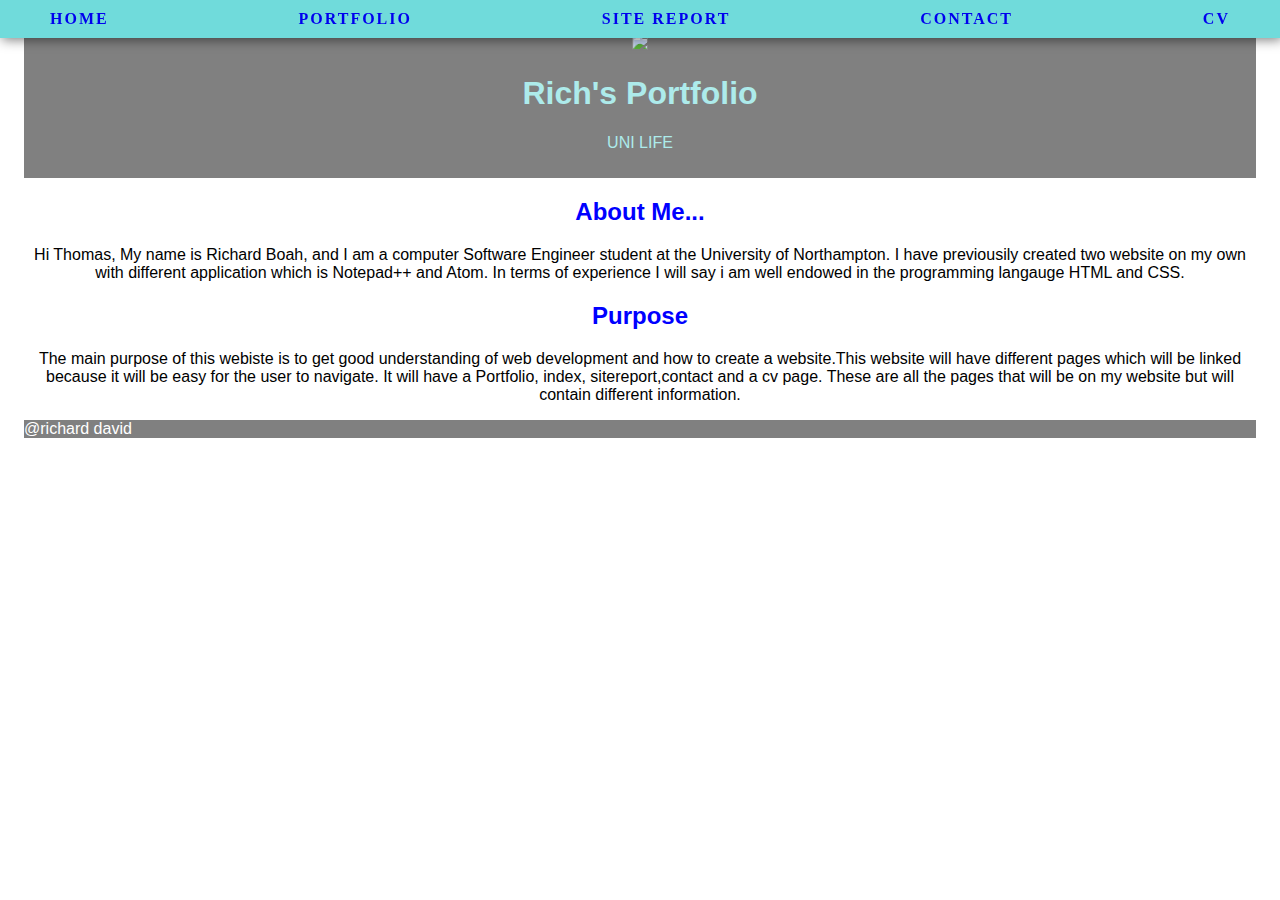
==== index.html @ e3e8862f "h2" ====
<!DOCTYPE html>
<html lang= "en">
<head>

     <title> Home </title>
     <meta charset="UTF-8"/>
</head>



<body>
<link rel="stylesheet" type="text/css"href="stylesheet.css">




<header>
  <img src ="images/logo.PNG" height="200">

<h1> Rich's Portfolio</h1>
  <p>UNI LIFE</p>
</header>

<nav>
  <a href="index.html">Home</a>
  <a href="Portfolio.html">Portfolio</a>
  <a href="sitereport.html">Site Report</a>
  <a href="contact.html">Contact</a>
  <a href="cv.html">CV</a>
</nav>


<main>
  
        <h2>About Me...</h2>

        <p> Hi Thomas, My name is Richard Boah, and I am a computer Software Engineer student at the
          University of Northampton. I have previousily created two website on my own with different application which
          is Notepad++ and Atom. In terms of experience I will say i am well endowed in the programming langauge HTML and CSS.

        </p>

       
        <h2> Purpose </h2>
    <p>The main purpose of this webiste is to get good understanding of web development
    and how to create a website.This website will have different pages which will be linked
    because it will be easy for the user to navigate. It will have a Portfolio, index, sitereport,contact and a cv page.
    These are all the pages that will be on my website but will contain different information.</p>



</main>



<footer>

@richard david
</footer>

  </body>
</html>
---- stylesheet.css ----
html{
  background-color: #ffffff;
}
body{
  background-color: #ffffff;
  padding: 1em;
  font-family: arial;
  display: flow-root;
  grid-template-columns: 40% 60%;
  grid-auto-rows: auto;
  grid-template-areas: "header header"
                       "Nav main aside"
                       "footer footer"
}






header {
background-color:gray;
color: #adebeb;
text-align: center;
padding: 10px;
grid-area: header;
}

a {
  text-decoration: none;
}

nav {
  background-color:#70dbdb;
  justify-content: space-between;
  align-items: center;
  text-transform: uppercase;
  font-weight: 600;
  display: flex;
  letter-spacing: 2px;
  font-family: calibri;
  position: fixed;
  top: 0;
  left: 0;
  width: 100%;
  box-sizing: border-box;
  padding: 10px 50px;
  border-color: #f4f7ff;
  box-shadow: 2px 2px 12px rgba(0,0,0,0.5);
  z-index: 1;
  margin-bottom:40px;
}


h2{
  text-align: center;
  color: blue;
  align-items: center;

}

p{
  text-align: center;
  align-items: center;
}


.img{
  width: 100%;
  height: 300px;
  display: flex;
  text-align: center;

}


.menu{
  display: flex;
}
.menu li a{
  padding: 10px 15px;
  color:#6c707c;
  font-size:
}
.menu li a:hover{
  background-color: #292929;
  color:#FFFFFF;
  font-weight: 700;
  transition: all ease 0.4s;
}
.nav a:hover{
  background-color: #ddd;
  color:black
}
#main{
width:100%;
height: 100vh;
background-color: #edf1fd;
position: relative;
background: red;
}

.cv-btn{
  width: 200px;
  height: 45px;
  display: flex;
  justify-content: center;
  align-items: center;
  border-color: #292929;
  color:#FFFFFF;
}
.contact-section{
  background:url(me.jpeg)no repeat center;
  background-size: cover;
  padding:40px 0;
}
.contact-section h1{
  text-align: center;
  color:#ddd;
}
.border{
  width:100px;
  height:10px;
  background:#34495e;
  margin: 40px auto;
}
.contact-form{
  max-width:600px;
  margin:auto;
  overflow:hidden;
}
 .contact-form-text{
   display:block;
   width:100%;
   box-sizing:border-box;
   margin: 16px 0;
   border: 0;
   background: #111;
   padding:20px 40px;
   outline: none;
   color: #ddd;
   transition: 0.5s;
  }
  .contact-form-text:focus{
    box-shadow: 0 0 10px 4px #34495e;
  }
  .textarea.contact-form-text{
    resize: none;
    height: 120px;
  }
  .contact-form-btn{
    float: right;
    border: 0;
    background:#34495e;
    color:#fff;
    padding: 12px 50px;
    border-radius: 20px;
    cursor:pointer;
    transition:0.5s;
  }
  .contact-form:hover{
    background:#2980b9;
  }
/***Portfolio***/
.Portfolios{
  padding: 5% 10%;
  text-align: center;
}

.Portfolio_wrapper{
  display: flex;
  flex-direction: column;
}
.Portfolio_wrapper .Courses_name{
  display:flex;
  justify-content: space-between;
}

.Portfolio_wrapper .Portfolios-1 .Portfolios{
  margin-bottom:25px;
}

.Portfolio_wrapper .Portfolios-2 .Portfolios{
  margin-right: 25px;
}

.Portfolio_wrapper .Courses_name{
  width: 30%;
  height:auto;
  cursor: pointer;
  overflow: hidden;
  position: relative;
}

.Portfolio_wrapper .Courses_name img{
  display: block;
  width: 100%;
  height:auto;
  transition: all 0.10s ease;
}

.Portfolio_wrapper .Courses_name :hover img{
  transform: scale(1.1);
}






aside {
  background-color: gray;
  grid-area: aside;
}

footer {
   background-color:grey;
   color: white;
   grid-area: footer;
}
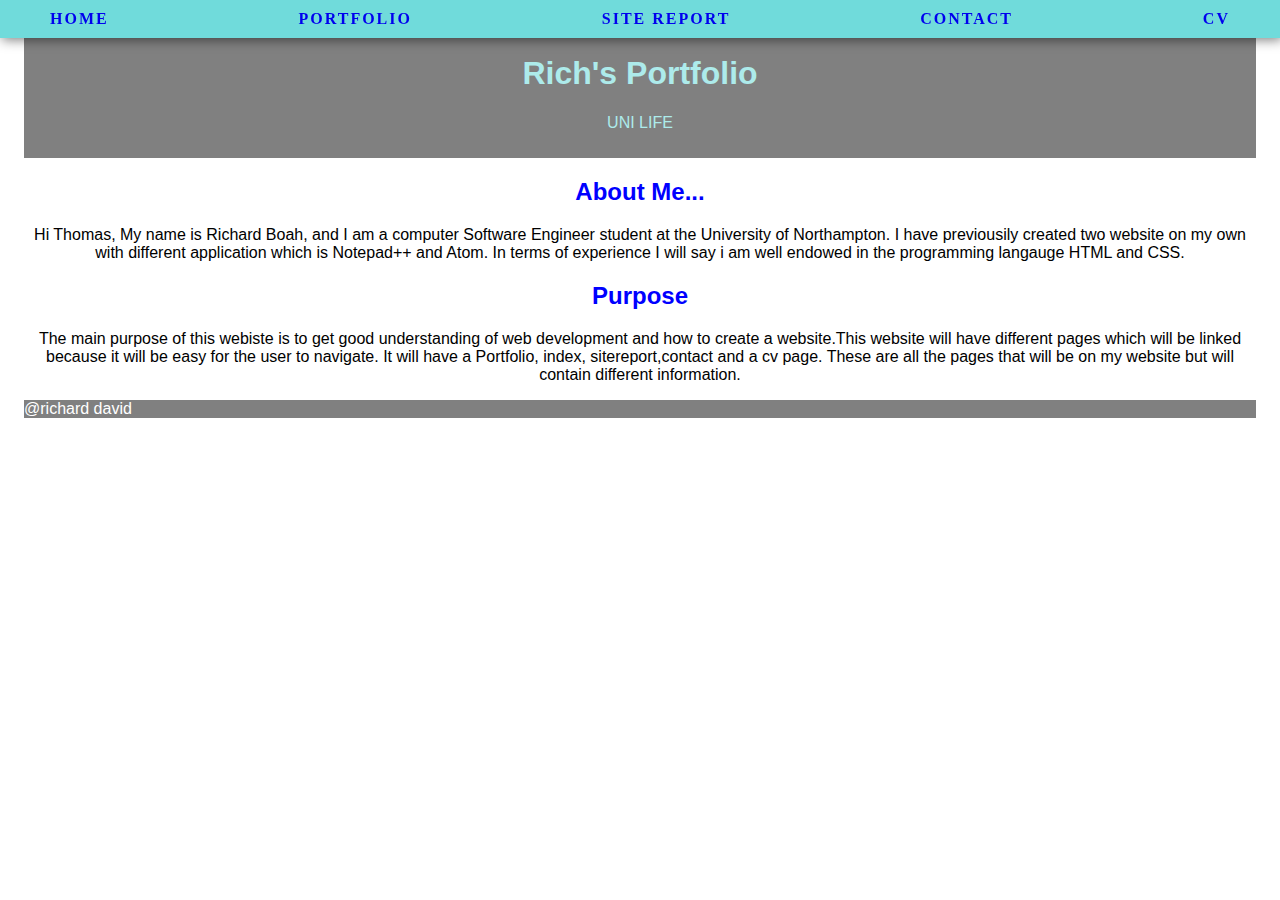
==== commit ff7b802e: "removed the images from footer" ====
--- a/index.html
+++ b/index.html
@@ -15,7 +15,7 @@
 
 
 <header>
-  <img src ="images/logo.PNG" height="200">
+
 
 <h1> Rich's Portfolio</h1>
   <p>UNI LIFE</p>
